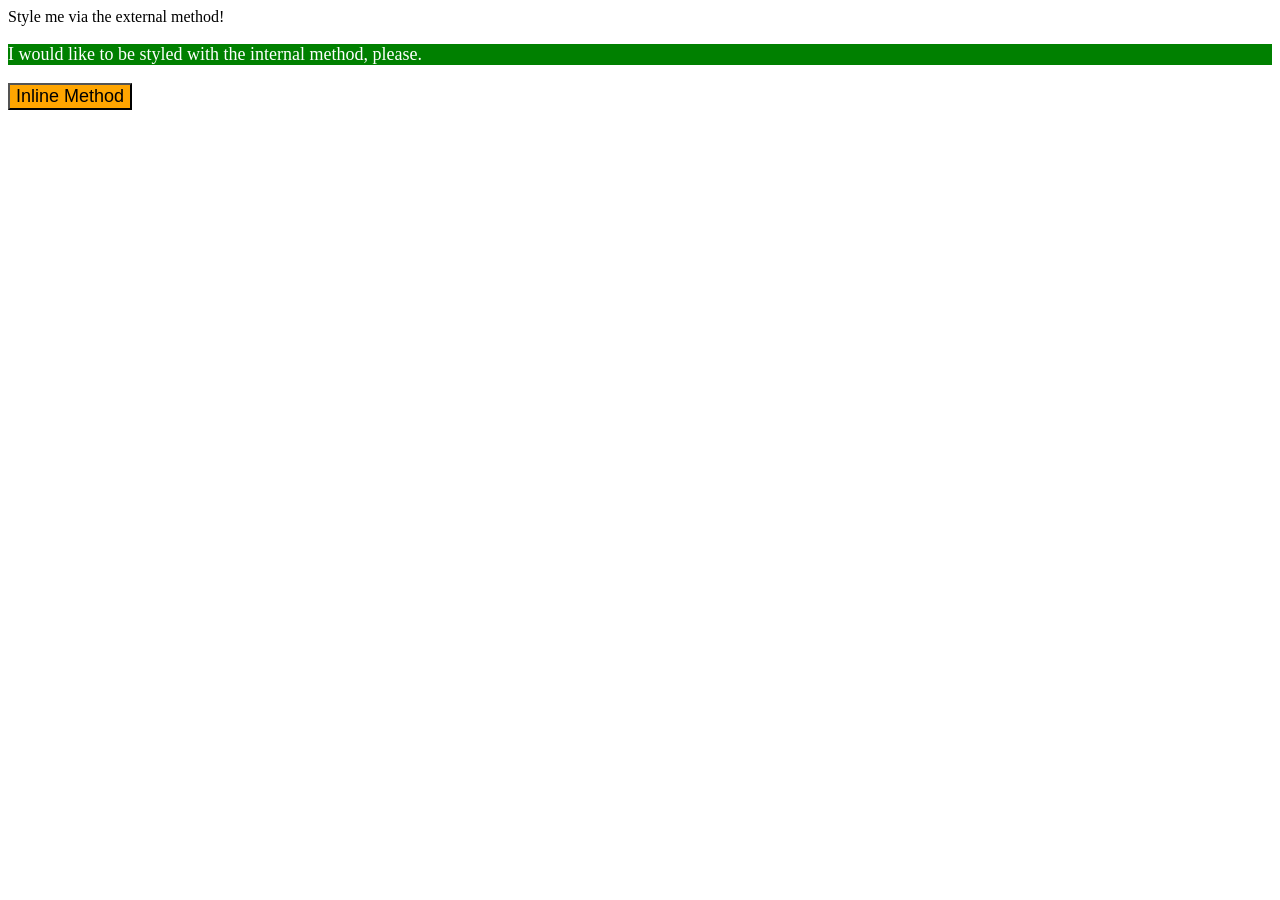
==== foundations/01-css-methods/index.html @ a5f094b5 "this is the final version" ====
<!DOCTYPE html>
<html lang="en">
  <head>
    <style>
      p{
        background-color: green;
        color:white;
        font-size: 18px;
      }
    </style>
    <link rel="stylesheet" href="styles.css">
    <meta charset="UTF-8">
    <meta http-equiv="X-UA-Compatible" content="IE=edge">
    <meta name="viewport" content="width=device-width, initial-scale=1.0">
    <title>Methods for Adding CSS</title>
  </head>
  <body>
    <div>Style me via the external method!</div>
    <p>I would like to be styled with the internal method, please.</p>
    <button style="color: black; background-color: orange; font-size: 18px; ">Inline Method</button>
  </body>
</html>
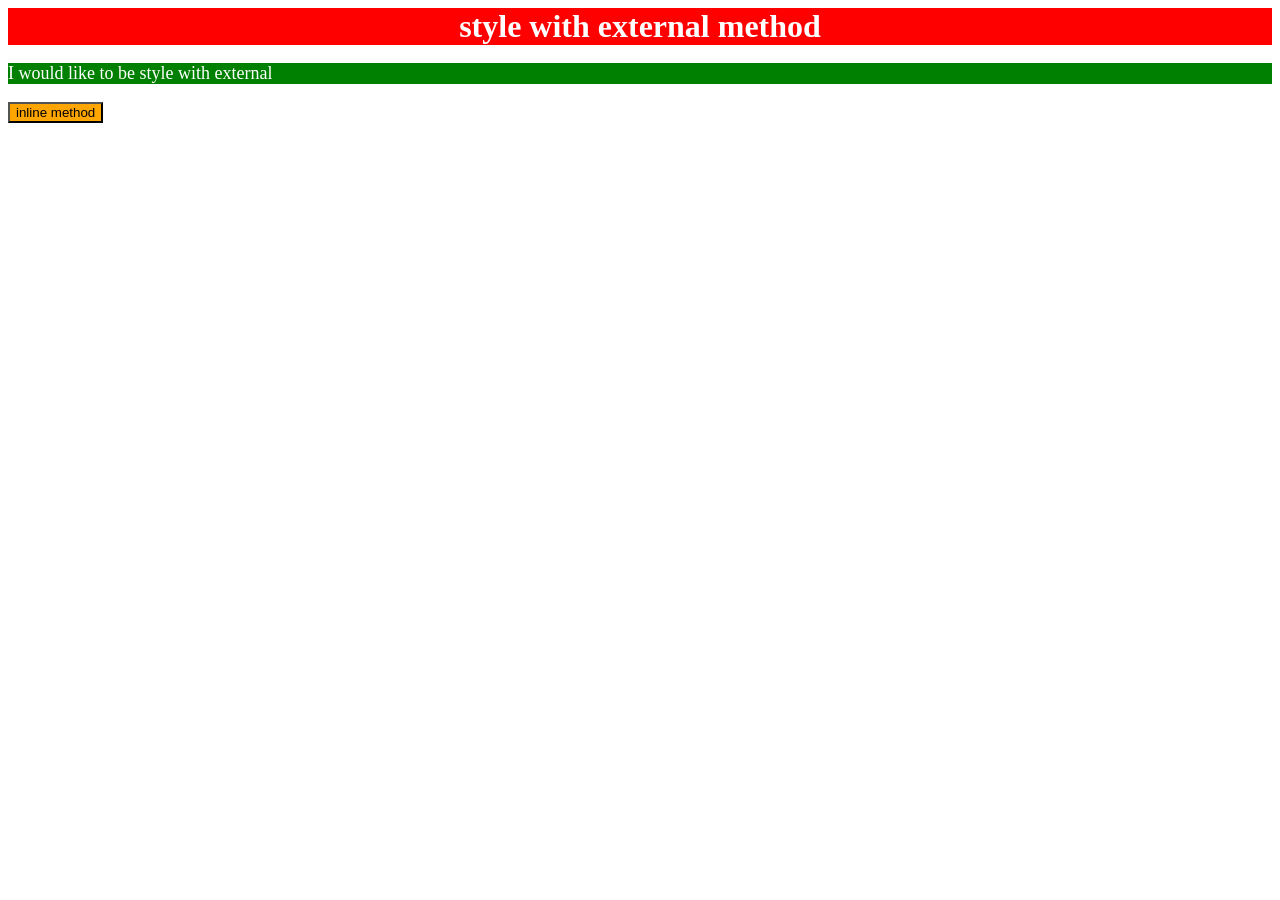
==== commit 093f7569: "modification of the index to practise" ====
--- a/foundations/01-css-methods/index.html
+++ b/foundations/01-css-methods/index.html
@@ -1,22 +1,21 @@
 <!DOCTYPE html>
 <html lang="en">
-  <head>
-    <style>
-      p{
-        background-color: green;
-        color:white;
-        font-size: 18px;
-      }
-    </style>
-    <link rel="stylesheet" href="styles.css">
-    <meta charset="UTF-8">
-    <meta http-equiv="X-UA-Compatible" content="IE=edge">
-    <meta name="viewport" content="width=device-width, initial-scale=1.0">
-    <title>Methods for Adding CSS</title>
-  </head>
-  <body>
-    <div>Style me via the external method!</div>
-    <p>I would like to be styled with the internal method, please.</p>
-    <button style="color: black; background-color: orange; font-size: 18px; ">Inline Method</button>
-  </body>
+<head>
+  <meta charset="UTF-8">
+  <meta name="viewport" content="width=device-width, initial-scale=1.0">
+  <title>methods to add css </title>
+  <link rel="stylesheet" href="styles.css">
+  <style>
+    p{
+      background-color: green;
+      color: white;
+      font-size: 18px;
+    }
+  </style>
+</head>
+<body>
+  <div>style with external method</div>
+  <p>I would like to be style with external</p>
+  <button style="color: black;background-color: orange;">inline method</button>
+</body>
 </html>
--- a/foundations/01-css-methods/styles.css
+++ b/foundations/01-css-methods/styles.css
@@ -0,0 +1,7 @@
+div {
+    color: white;
+    background-color: red;
+    font-size: 32px;
+    font-weight: bold;
+    text-align: center;
+}
